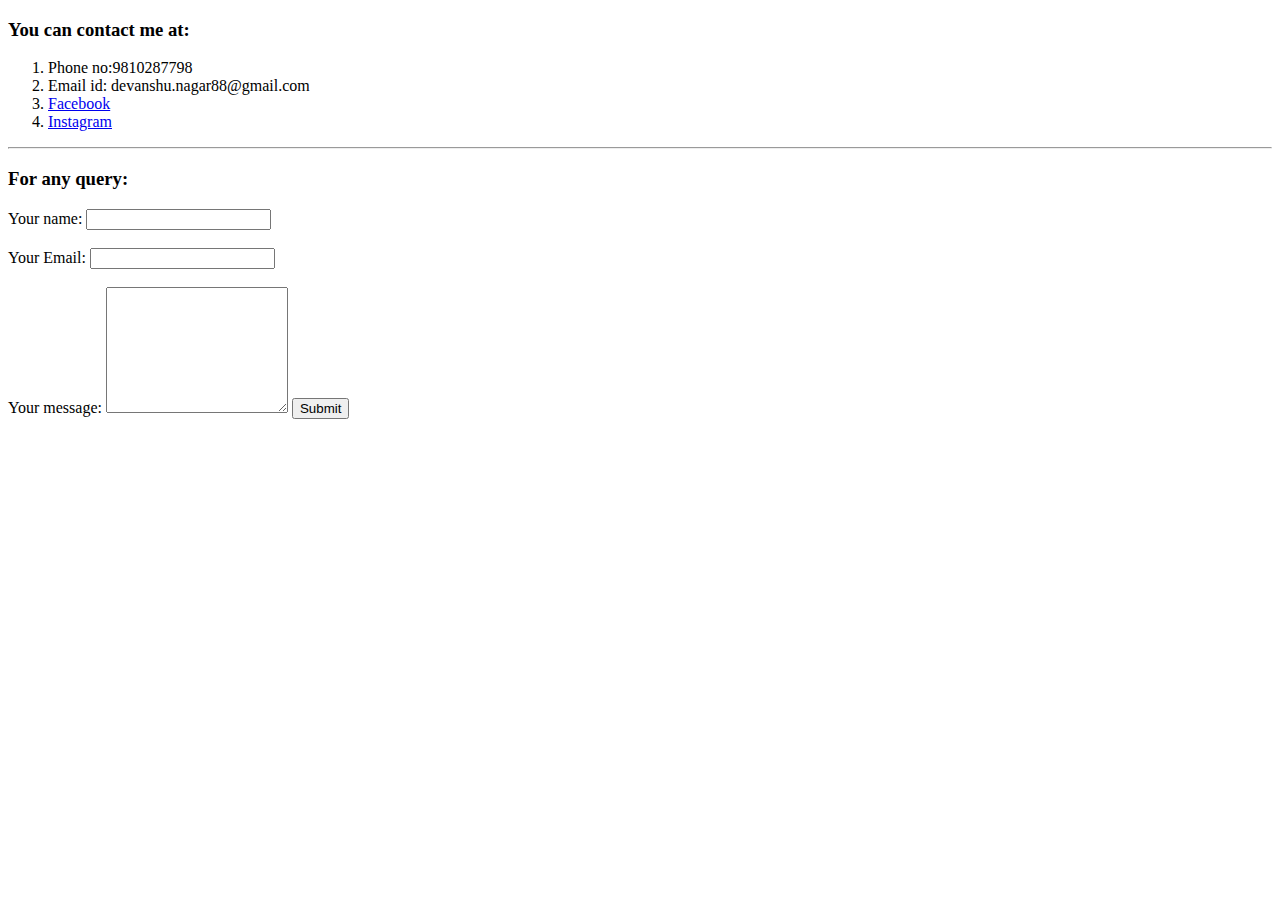
==== contactdetails.html @ 4c626ccd "Add initial cv website files" ====
<!DOCTYPE html>
<html lang="en" dir="ltr">
  <head>
    <meta charset="utf-8">
    <title></title>
  </head>
  <body>
    <h3>You can contact me at:</h3>
    <ol>
      <li>Phone no:9810287798</li>
      <li>Email id: devanshu.nagar88@gmail.com</a></li>
      <li><a href="https://www.facebook.com/devanshu.nagar88">Facebook</a></li>
      <li><a href="https://www.instagram.com/devanshunagar21/">Instagram</a></li>
    </ol>
<hr>
<h3>For any query:</h3>
<form action="mailto:devanshu.nagar88@gmail.com" method="post" enctype="text/plain">
  <label>Your name:</label>
<input type="text" name="Yourname=" value=""><br>
<br>
<label>Your Email:</label>
<input type="email" name="Youremail=" value=""><br>
<br>
<label>Your message:</label>
<textarea name="Yourmessage=" rows="8" cols="20"></textarea>

<input type="submit" name="">




</form>

  </body>
</html>
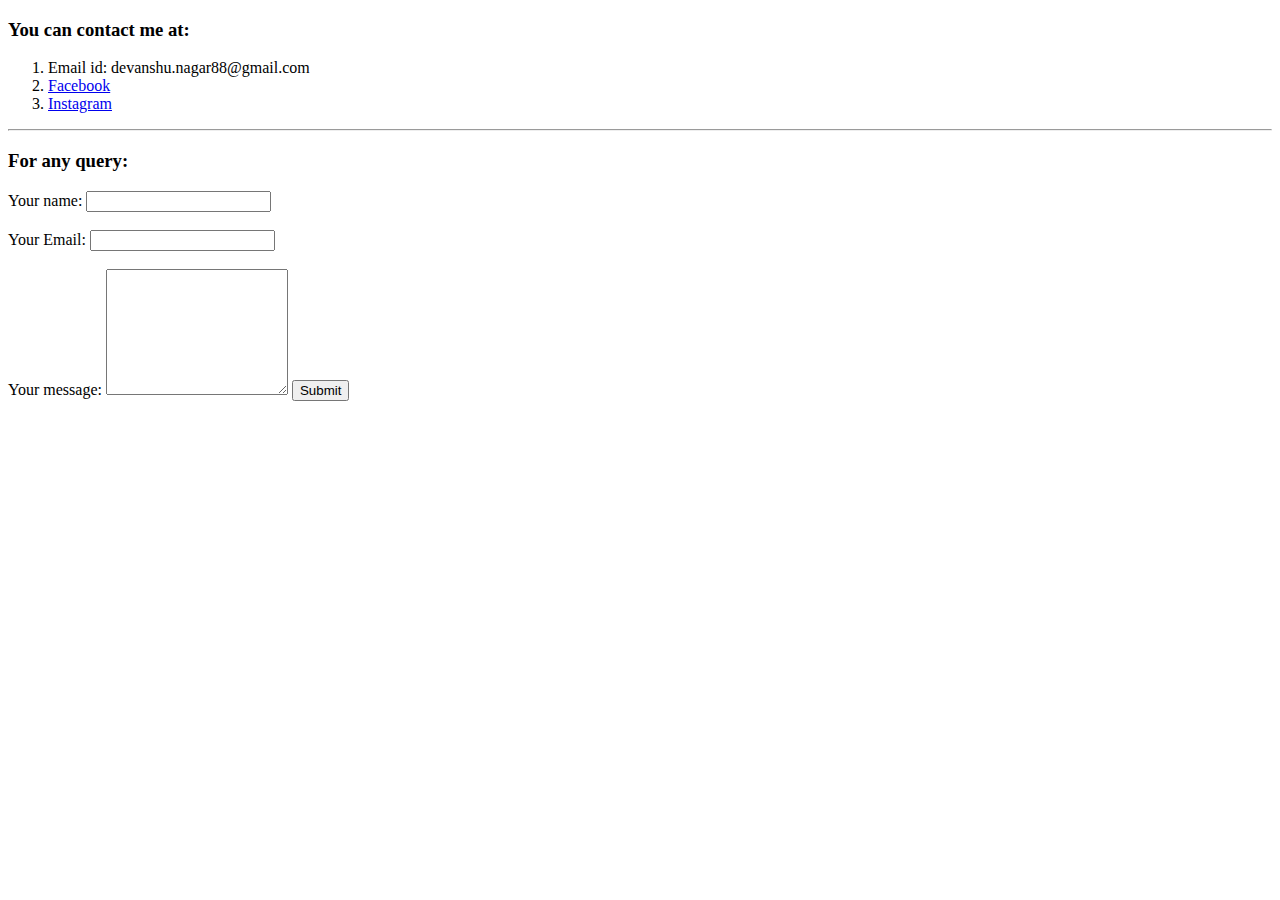
==== commit a5bf2c03: "Add files via upload" ====
--- a/contactdetails.html
+++ b/contactdetails.html
@@ -3,11 +3,11 @@
   <head>
     <meta charset="utf-8">
     <title></title>
+    <link rel="stylesheet" href="css/styles.css">
   </head>
   <body>
     <h3>You can contact me at:</h3>
     <ol>
-      <li>Phone no:9810287798</li>
       <li>Email id: devanshu.nagar88@gmail.com</a></li>
       <li><a href="https://www.facebook.com/devanshu.nagar88">Facebook</a></li>
       <li><a href="https://www.instagram.com/devanshunagar21/">Instagram</a></li>
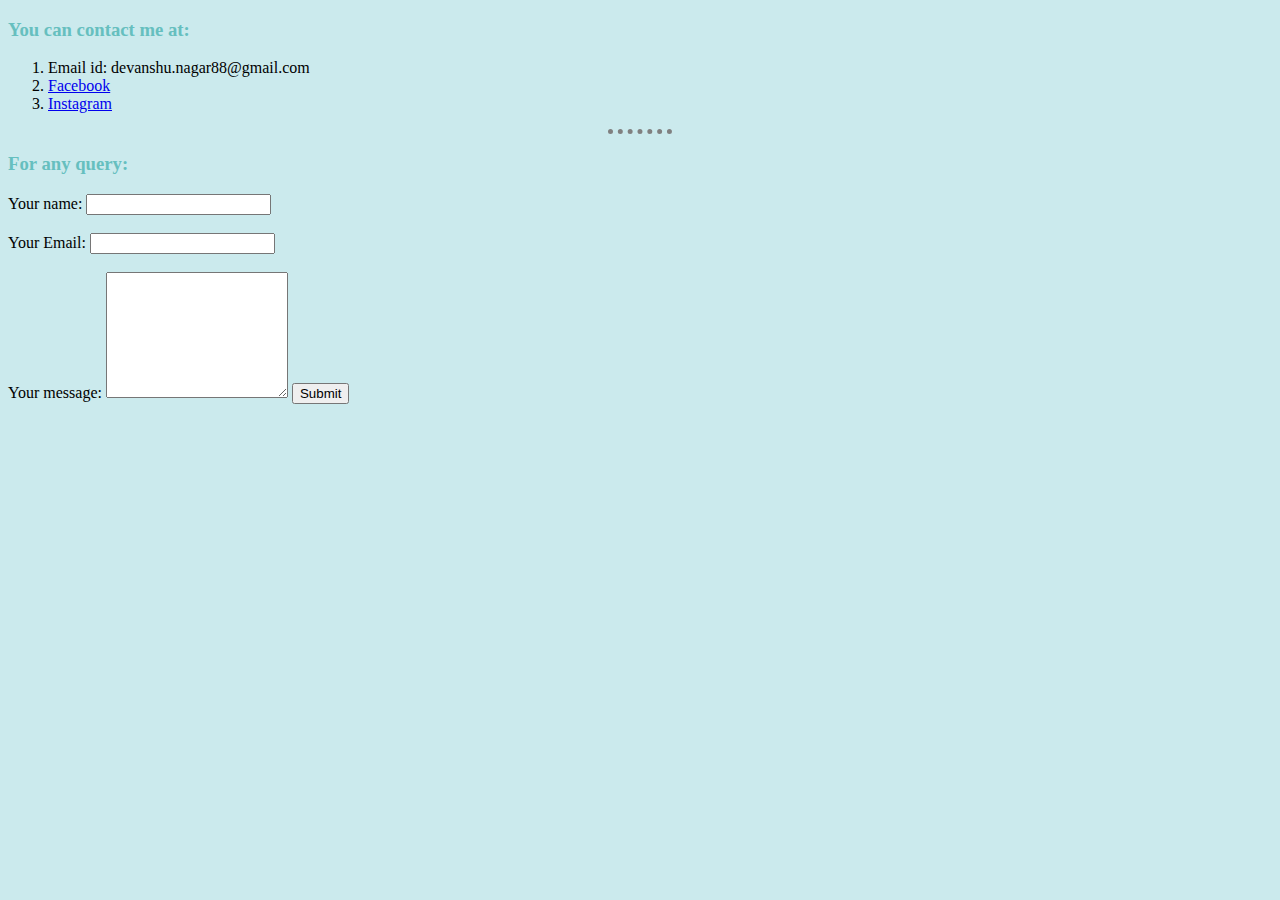
==== commit 7d85b316: "Add to initial website" ====
--- a/contactdetails.html
+++ b/contactdetails.html
@@ -1,35 +1,61 @@
 <!DOCTYPE html>
 <html lang="en" dir="ltr">
-  <head>
-    <meta charset="utf-8">
-    <title></title>
-    <link rel="stylesheet" href="css/styles.css">
-  </head>
-  <body>
-    <h3>You can contact me at:</h3>
-    <ol>
-      <li>Email id: devanshu.nagar88@gmail.com</a></li>
-      <li><a href="https://www.facebook.com/devanshu.nagar88">Facebook</a></li>
-      <li><a href="https://www.instagram.com/devanshunagar21/">Instagram</a></li>
-    </ol>
-<hr>
-<h3>For any query:</h3>
-<form action="mailto:devanshu.nagar88@gmail.com" method="post" enctype="text/plain">
-  <label>Your name:</label>
-<input type="text" name="Yourname=" value=""><br>
-<br>
-<label>Your Email:</label>
-<input type="email" name="Youremail=" value=""><br>
-<br>
-<label>Your message:</label>
-<textarea name="Yourmessage=" rows="8" cols="20"></textarea>
 
-<input type="submit" name="">
+<head>
+  <meta charset="utf-8">
+  <title></title>
+  <style>
+  body {
+    background-color: #cbeaed;
+  }
+
+  hr {
+    border-color: grey;
+    border-style: none;
+    border-top-style: dotted;
+    width: 5%;
+    border-width: 5px;
+  }
+
+  h1 {
+    color: #66BFBF;
+    font-family: verdana;
+    font-style: oblique;
+  }
+
+  H3 {
+    color: #66BFBF;
+  }
+
+  </style>
+</head>
+
+<body>
+  <h3>You can contact me at:</h3>
+  <ol>
+    <li>Email id: devanshu.nagar88@gmail.com</a></li>
+    <li><a href="https://www.facebook.com/devanshu.nagar88">Facebook</a></li>
+    <li><a href="https://www.instagram.com/devanshunagar21/">Instagram</a></li>
+  </ol>
+  <hr>
+  <h3>For any query:</h3>
+  <form action="mailto:devanshu.nagar88@gmail.com" method="post" enctype="text/plain">
+    <label>Your name:</label>
+    <input type="text" name="Yourname=" value=""><br>
+    <br>
+    <label>Your Email:</label>
+    <input type="email" name="Youremail=" value=""><br>
+    <br>
+    <label>Your message:</label>
+    <textarea name="Yourmessage=" rows="8" cols="20"></textarea>
+
+    <input type="submit" name="">
 
 
 
 
-</form>
+  </form>
 
-  </body>
+</body>
+
 </html>
